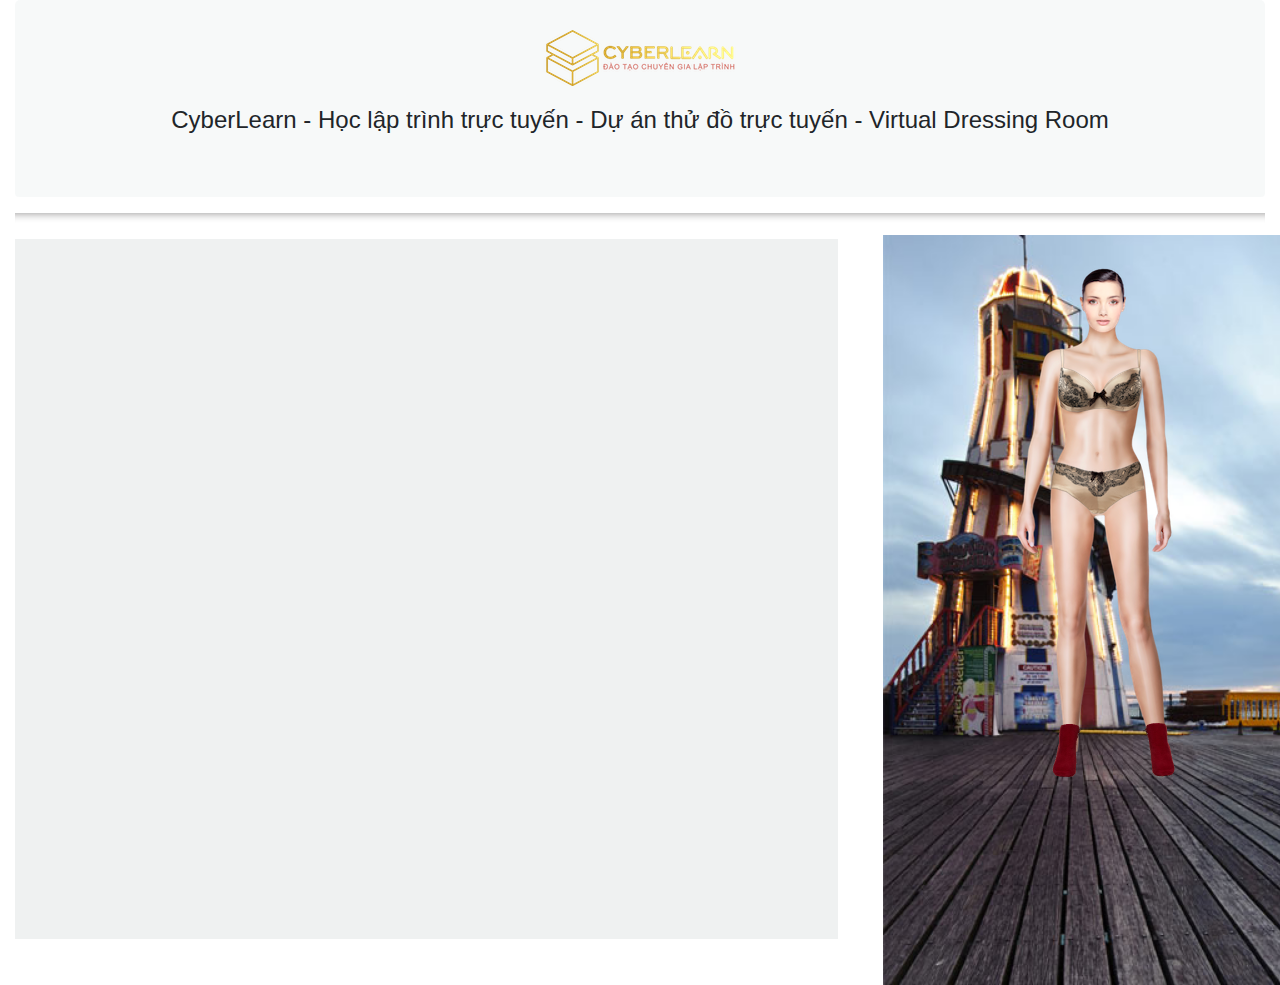
==== dressingroom/dressingroom/views/index.html @ 4f3db9ab "Tải lên đề bài và template mẫu" ====
<!DOCTYPE html>
<html lang="en">
  <head>
    <title>CyberLearn Dressing Room</title>
    <!-- Required meta tags -->
    <meta charset="utf-8" />
    <meta
      name="viewport"
      content="width=device-width, initial-scale=1, shrink-to-fit=no"
    />

    <!-- Bootstrap CSS -->
    <link
      rel="stylesheet"
      href="https://stackpath.bootstrapcdn.com/bootstrap/4.3.1/css/bootstrap.min.css"
      integrity="sha384-ggOyR0iXCbMQv3Xipma34MD+dH/1fQ784/j6cY/iJTQUOhcWr7x9JvoRxT2MZw1T"
      crossorigin="anonymous"
    />

    <link rel="stylesheet" href="./../assets/css/style.css" />
  </head>
  <body>
    <div class="container-fluid">
      <div class="row">
        <div class="col-sm-12">
          <div class="card">
            <div class="text-center">
              <img src="./../assets/images/cybersoft.png" alt="Card image" />
            </div>

            <div class="card-body">
              <h4 class="card-title text-center">
                CyberLearn - Học lập trình trực tuyến - Dự án thử đồ trực tuyến
                - Virtual Dressing Room
              </h4>
            </div>
          </div>
          <hr />
        </div>
      </div>
      <div class="row">
        <div class="col-md-8">
          <ul class="nav nav-pills"></ul>

          <div class="well">
            <!-- Tab panes -->
            <div class="tab-content"></div>
          </div>
        </div>
        <div class="col-md-4">
          <div class="contain">
            <div class="body"></div>
            <div class="model"></div>
            <div class="hairstyle"></div>
            <div class="necklace"></div>
            <div class="bikinitop"></div>
            <div class="bikinibottom"></div>
            <div class="handbag"></div>
            <div class="feet"></div>
            <div class="background"></div>
          </div>
        </div>
      </div>
    </div>
    <!-- Optional JavaScript -->
    <!-- jQuery first, then Popper.js, then Bootstrap JS -->
    <script src="https://code.jquery.com/jquery-3.3.1.min.js"></script>
    <script
      src="https://cdnjs.cloudflare.com/ajax/libs/popper.js/1.14.7/umd/popper.min.js"
      integrity="sha384-UO2eT0CpHqdSJQ6hJty5KVphtPhzWj9WO1clHTMGa3JDZwrnQq4sF86dIHNDz0W1"
      crossorigin="anonymous"
    ></script>
    <script
      src="https://stackpath.bootstrapcdn.com/bootstrap/4.3.1/js/bootstrap.min.js"
      integrity="sha384-JjSmVgyd0p3pXB1rRibZUAYoIIy6OrQ6VrjIEaFf/nJGzIxFDsf4x0xIM+B07jRM"
      crossorigin="anonymous"
    ></script>

    <script src="./../models/ListChosen.js"></script>
    <script src="./../models/ChoseItem.js"></script>
    <script src="./../utils/callData.js"></script>
    <script src="./../controllers/main.js"></script>
  </body>
</html>
---- dressingroom/dressingroom/assets/css/style.css ----
.well h4 {
  margin-top: 10px;
  margin-bottom: 10px;
  font-size: 16px;
}

.well .card {
  background-color: #eff1f1;
}

/* USER PROFILE PAGE */

/*BEGIN TAB*/
.card {
  padding: 30px;
  background-color: rgba(214, 224, 226, 0.2);
  -webkit-border-top-left-radius: 5px;
  -moz-border-top-left-radius: 5px;
  border-top-left-radius: 5px;
  -webkit-border-top-right-radius: 5px;
  -moz-border-top-right-radius: 5px;
  border-top-right-radius: 5px;
  -webkit-box-sizing: border-box;
  -moz-box-sizing: border-box;
  box-sizing: border-box;
}
.card.hovercard {
  position: relative;
  padding-top: 0;
  overflow: hidden;
  text-align: center;
  background-color: #fff;
  background-color: rgba(255, 255, 255, 1);
}

/* BEGIN MODEL */
.contain {
  width: 460px;
  height: 590px;
  margin: 0 auto;
  position: relative;
}
.body {
  width: 250px;
  height: 500px;
  background: url("./../images/allbody/bodynew.png");
  position: absolute;
  top: 12%;
  left: 22%;
}
.bikinitop {
  width: 250px;
  height: 500px;
  background: url("./../images/allbody/bikini_branew.png");
  position: absolute;
  top: 12%;
  left: 22%;
  z-index: 1;
}

.bikinibottom {
  width: 250px;
  height: 500px;
  background: url("./../images/allbody/bikini_pantsnew.png");
  position: absolute;
  top: 12%;
  left: 22%;
  z-index: 1;
}

.model {
  width: 60px;
  height: 77px;
  background: url("./../images/model/1000new.png");
  position: absolute;
  top: 5%;
  left: 45.5%;
  z-index: 1;
}

.handbag {
  width: 500px;
  height: 1000px;
  position: absolute;
  bottom: -40.5%;
  right: -3.5%;
  transform: scale(0.5);
  z-index: 4;
}

.necklace {
  width: 500px;
  height: 1000px;
  position: absolute;
  bottom: -40%;
  right: -3.5%;
  transform: scale(0.5);
  z-index: 4;
}

.hairstyle {
  width: 1000px;
  height: 1000px;
  position: absolute;
  top: -75%;
  right: -57%;
  transform: scale(0.15);
  z-index: 4;
}

.feet {
  width: 500px;
  height: 1000px;
  background: url("./../images/shoes/shoes1.png");
  position: absolute;
  bottom: -37%;
  right: -3.5%;
  transform: scale(0.5);
  z-index: 1;
}

.background {
  width: 900px;
  height: 1500px;
  background-image: url(./../images/background/background1.jpg);
  background-size: cover;
  background-repeat: no-repeat;
  position: absolute;
  bottom: -90%;
  right: -50%;
  transform: scale(0.5);
  z-index: -1;
}

/* END MODEL */

hr {
  height: 10px;
  border: 0;
  box-shadow: 0 10px 10px -10px #8c8b8b inset;
}

.nav-pills .nav-item {
  width: 140px;
  text-align: center;
}
.nav-pills .nav-item .nav-link {
  border: 1px solid #ccc;
  border-radius: 0 !important;
}
.well {
  background-color: #eff1f1;
  height: 700px;
  width: 100%;
}

.card {
  border: none;
  padding-top: 30px;
}
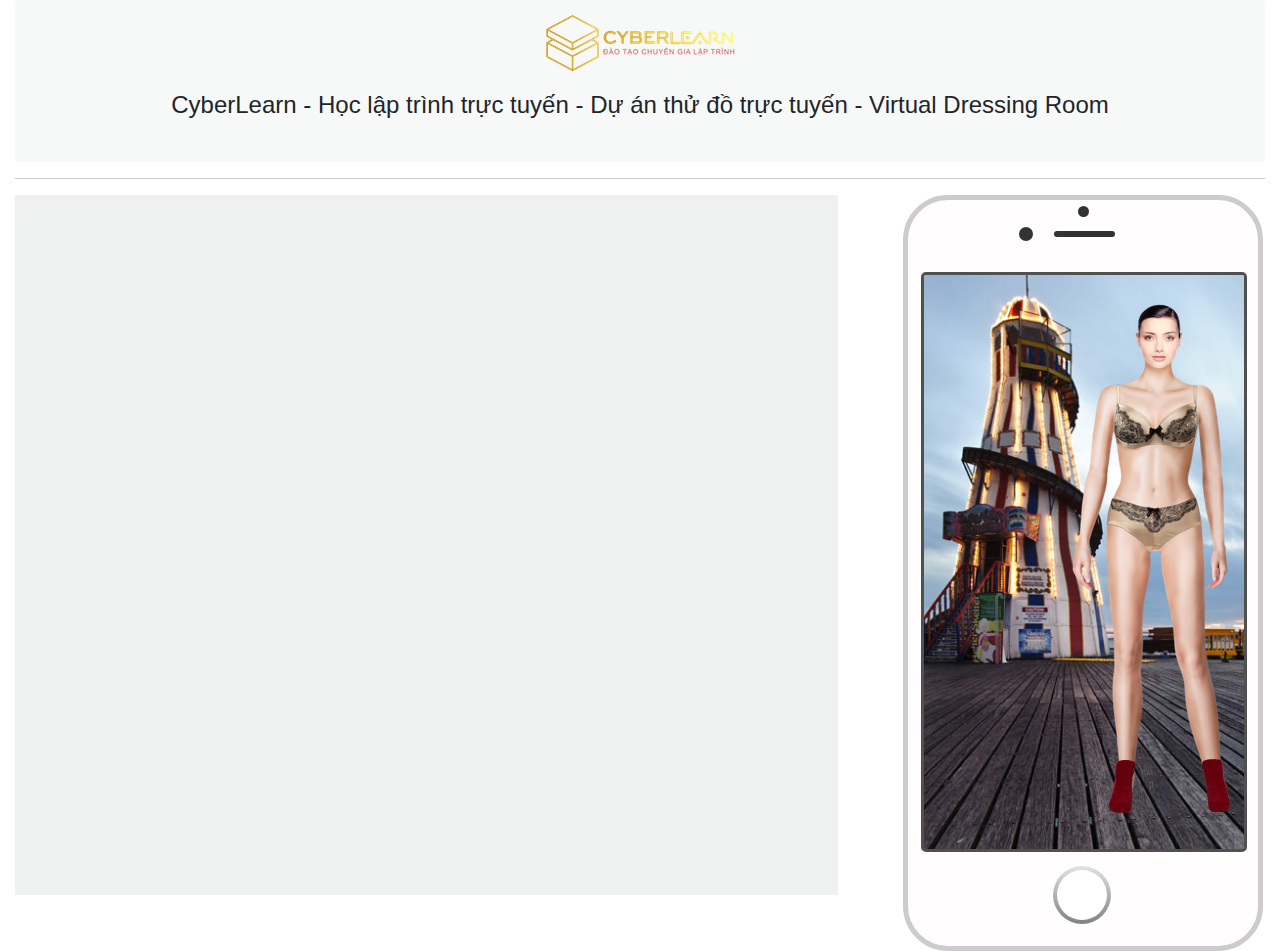
==== commit f2c6f923: "Hoàn thành xong bài tập" ====
--- a/dressingroom/dressingroom/views/index.html
+++ b/dressingroom/dressingroom/views/index.html
@@ -1,84 +1,107 @@
 <!DOCTYPE html>
 <html lang="en">
-  <head>
+
+<head>
     <title>CyberLearn Dressing Room</title>
     <!-- Required meta tags -->
     <meta charset="utf-8" />
-    <meta
-      name="viewport"
-      content="width=device-width, initial-scale=1, shrink-to-fit=no"
-    />
+    <meta name="viewport" content="width=device-width, initial-scale=1, shrink-to-fit=no" />
 
     <!-- Bootstrap CSS -->
-    <link
-      rel="stylesheet"
-      href="https://stackpath.bootstrapcdn.com/bootstrap/4.3.1/css/bootstrap.min.css"
-      integrity="sha384-ggOyR0iXCbMQv3Xipma34MD+dH/1fQ784/j6cY/iJTQUOhcWr7x9JvoRxT2MZw1T"
-      crossorigin="anonymous"
-    />
+    <link rel="stylesheet" href="https://stackpath.bootstrapcdn.com/bootstrap/4.3.1/css/bootstrap.min.css" integrity="sha384-ggOyR0iXCbMQv3Xipma34MD+dH/1fQ784/j6cY/iJTQUOhcWr7x9JvoRxT2MZw1T" crossorigin="anonymous" />
 
     <link rel="stylesheet" href="./../assets/css/style.css" />
-  </head>
-  <body>
+</head>
+
+<body>
     <div class="container-fluid">
-      <div class="row">
-        <div class="col-sm-12">
-          <div class="card">
-            <div class="text-center">
-              <img src="./../assets/images/cybersoft.png" alt="Card image" />
+        <div class="row">
+            <div class="col-sm-12">
+                <div class="card">
+                    <div class="text-center">
+                        <img src="./../assets/images/cybersoft.png" alt="Card image" />
+                    </div>
+
+                    <div class="card-body">
+                        <h4 class="card-title text-center">
+                            CyberLearn - Học lập trình trực tuyến - Dự án thử đồ trực tuyến - Virtual Dressing Room
+                        </h4>
+                    </div>
+                </div>
+                <hr />
+            </div>
+        </div>
+        <div class="row">
+            <div class="col-md-8">
+                <ul class="nav nav-pills" id="pills-tab" role="tablist"></ul>
+                <div class="well">
+                    <!-- Tab panes -->
+                    <div class="tab-content">
+                        <div class="tab-content" id="pills-tabContent">
+                            <div class="tab-panes" id="pills-home" role="tabpanel" aria-labelledby="pills-home-tab">
+                                <div id="rederTry" class="row justify-content-start m-auto"></div>
+                            </div>
+                        </div>
+                    </div>
+                </div>
+            </div>
+            <div class="col-md-4 AppScreen" style="width: 100%">
+                <div class="iphone"></div>
+                <div class="circle"></div>
+                <div class="camera"></div>
+                <div class="speaker"></div>
+                <div class="screen">
+                    <div class="tool">
+                        <button class="btn btn-danger delete" data-type="">
+          <p>Xóa</p>
+          <i class="fa fa-trash-alt"></i>
+        </button>
+                        <button class="btn btn-danger edit" data-type="">
+          <p>Thay đổi</p>
+          <i class="fa fa-redo"></i>
+        </button>
+                    </div>
+                    <div class="contain">
+                        <div class="body"></div>
+                        <div class="model"></div>
+                        <div class="hairstyle"></div>
+                        <div class="necklace"></div>
+                        <div class="bikinitop"></div>
+                        <div class="bikinibottom"></div>
+                        <div class="handbag"></div>
+                        <div class="feet"></div>
+                        <div class="background"></div>
+                    </div>
+                    <div class="toolBar">
+                        <div class="library"></div>
+                        <div class="takeShot"></div>
+                        <div class="editBtn">
+                            <p>Edit</p>
+                        </div>
+                    </div>
+                    <div class="setting">
+                        <ul class="setting__list"></ul>
+                    </div>
+                    <i class="fa fa-caret-down"></i>
+                </div>
+                <div class="home1"></div>
+                <div class="home2"></div>
+                <div class="highlight"></div>
+                <div class="line"></div>
             </div>
 
-            <div class="card-body">
-              <h4 class="card-title text-center">
-                CyberLearn - Học lập trình trực tuyến - Dự án thử đồ trực tuyến
-                - Virtual Dressing Room
-              </h4>
-            </div>
-          </div>
-          <hr />
         </div>
-      </div>
-      <div class="row">
-        <div class="col-md-8">
-          <ul class="nav nav-pills"></ul>
-
-          <div class="well">
-            <!-- Tab panes -->
-            <div class="tab-content"></div>
-          </div>
-        </div>
-        <div class="col-md-4">
-          <div class="contain">
-            <div class="body"></div>
-            <div class="model"></div>
-            <div class="hairstyle"></div>
-            <div class="necklace"></div>
-            <div class="bikinitop"></div>
-            <div class="bikinibottom"></div>
-            <div class="handbag"></div>
-            <div class="feet"></div>
-            <div class="background"></div>
-          </div>
-        </div>
-      </div>
     </div>
     <!-- Optional JavaScript -->
     <!-- jQuery first, then Popper.js, then Bootstrap JS -->
     <script src="https://code.jquery.com/jquery-3.3.1.min.js"></script>
-    <script
-      src="https://cdnjs.cloudflare.com/ajax/libs/popper.js/1.14.7/umd/popper.min.js"
-      integrity="sha384-UO2eT0CpHqdSJQ6hJty5KVphtPhzWj9WO1clHTMGa3JDZwrnQq4sF86dIHNDz0W1"
-      crossorigin="anonymous"
-    ></script>
-    <script
-      src="https://stackpath.bootstrapcdn.com/bootstrap/4.3.1/js/bootstrap.min.js"
-      integrity="sha384-JjSmVgyd0p3pXB1rRibZUAYoIIy6OrQ6VrjIEaFf/nJGzIxFDsf4x0xIM+B07jRM"
-      crossorigin="anonymous"
-    ></script>
+    <script src="https://cdnjs.cloudflare.com/ajax/libs/popper.js/1.14.7/umd/popper.min.js" integrity="sha384-UO2eT0CpHqdSJQ6hJty5KVphtPhzWj9WO1clHTMGa3JDZwrnQq4sF86dIHNDz0W1" crossorigin="anonymous"></script>
+    <script src="https://stackpath.bootstrapcdn.com/bootstrap/4.3.1/js/bootstrap.min.js" integrity="sha384-JjSmVgyd0p3pXB1rRibZUAYoIIy6OrQ6VrjIEaFf/nJGzIxFDsf4x0xIM+B07jRM" crossorigin="anonymous"></script>
 
     <script src="./../models/ListChosen.js"></script>
     <script src="./../models/ChoseItem.js"></script>
     <script src="./../utils/callData.js"></script>
-    <script src="./../controllers/main.js"></script>
-  </body>
-</html>
+    <script type="module" src="./../controllers/main.js"></script>
+</body>
+
+</html>--- a/dressingroom/dressingroom/assets/css/style.css
+++ b/dressingroom/dressingroom/assets/css/style.css
@@ -1,160 +1,538 @@
 .well h4 {
-  margin-top: 10px;
-  margin-bottom: 10px;
-  font-size: 16px;
+    margin-top: 10px;
+    margin-bottom: 10px;
+    font-size: 16px;
 }
 
 .well .card {
-  background-color: #eff1f1;
-}
+    background-color: #eff1f1;
+}
+
 
 /* USER PROFILE PAGE */
 
+
 /*BEGIN TAB*/
+
+.loadding {
+    background-color: #fff;
+    overflow: hidden;
+    width: 100%;
+    height: 100vh;
+    position: fixed;
+    z-index: 100000;
+}
+
+.loadding .spinner-grow {
+    position: absolute;
+    z-index: 100001;
+    top: 50%;
+    left: 50%;
+    width: 50px;
+    height: 50px;
+}
+
 .card {
-  padding: 30px;
-  background-color: rgba(214, 224, 226, 0.2);
-  -webkit-border-top-left-radius: 5px;
-  -moz-border-top-left-radius: 5px;
-  border-top-left-radius: 5px;
-  -webkit-border-top-right-radius: 5px;
-  -moz-border-top-right-radius: 5px;
-  border-top-right-radius: 5px;
-  -webkit-box-sizing: border-box;
-  -moz-box-sizing: border-box;
-  box-sizing: border-box;
-}
+    padding: 10px;
+    background-color: rgba(214, 224, 226, 0.2);
+    -webkit-border-top-left-radius: 5px;
+    -moz-border-top-left-radius: 5px;
+    border-top-left-radius: 5px;
+    -webkit-border-top-right-radius: 5px;
+    -moz-border-top-right-radius: 5px;
+    border-top-right-radius: 5px;
+    -webkit-box-sizing: border-box;
+    -moz-box-sizing: border-box;
+    box-sizing: border-box;
+}
+
 .card.hovercard {
-  position: relative;
-  padding-top: 0;
-  overflow: hidden;
-  text-align: center;
-  background-color: #fff;
-  background-color: rgba(255, 255, 255, 1);
-}
+    position: relative;
+    padding-top: 0;
+    overflow: hidden;
+    text-align: center;
+    background-color: #fff;
+    background-color: rgba(255, 255, 255, 1);
+}
+
 
 /* BEGIN MODEL */
+
+.AppScreen {
+    padding-left: 50px;
+    height: 756px;
+    overflow: hidden;
+}
+
 .contain {
-  width: 460px;
-  height: 590px;
-  margin: 0 auto;
-  position: relative;
-}
+    width: 460px;
+    height: 590px;
+    margin: 0 auto;
+    position: relative;
+    transition: transform .7s;
+}
+
+.topclotheses {
+    transform: translate(-14%, 10%) scale(1.5);
+}
+
+.botclotheses {
+    transform: translate(-15%, -25%) scale(1.5);
+}
+
+.shoeses {
+    transform: translate(-20%, -37%) scale(1.5);
+}
+
+.handbagses {
+    transform: translate(68px, -65px) scale(2);
+}
+
+.necklaceses {
+    transform: translate(-70px, 280px) scale(2.5);
+}
+
+.hairstylees {
+    transform: translate(-85px, 450px) scale(2.5);
+}
+
 .body {
-  width: 250px;
-  height: 500px;
-  background: url("./../images/allbody/bodynew.png");
-  position: absolute;
-  top: 12%;
-  left: 22%;
-}
+    width: 250px;
+    height: 500px;
+    background: url("./../images/allbody/bodynew.png");
+    position: absolute;
+    top: 12%;
+    left: 22%;
+}
+
 .bikinitop {
-  width: 250px;
-  height: 500px;
-  background: url("./../images/allbody/bikini_branew.png");
-  position: absolute;
-  top: 12%;
-  left: 22%;
-  z-index: 1;
+    width: 250px;
+    height: 500px;
+    background: url("./../images/allbody/bikini_branew.png");
+    position: absolute;
+    top: 12%;
+    left: 22%;
+    z-index: 2;
+}
+
+.bikinitop img {
+    width: 252px;
+    position: absolute;
+    z-index: 9999;
 }
 
 .bikinibottom {
-  width: 250px;
-  height: 500px;
-  background: url("./../images/allbody/bikini_pantsnew.png");
-  position: absolute;
-  top: 12%;
-  left: 22%;
-  z-index: 1;
+    width: 250px;
+    height: 500px;
+    background: url("./../images/allbody/bikini_pantsnew.png");
+    position: absolute;
+    top: 12%;
+    left: 22%;
+    z-index: 3;
+}
+
+.bikinibottom img {
+    width: 252px;
 }
 
 .model {
-  width: 60px;
-  height: 77px;
-  background: url("./../images/model/1000new.png");
-  position: absolute;
-  top: 5%;
-  left: 45.5%;
-  z-index: 1;
+    width: 60px;
+    height: 77px;
+    background: url("./../images/model/1000new.png");
+    position: absolute;
+    top: 5%;
+    left: 45.5%;
+    z-index: 1;
 }
 
 .handbag {
-  width: 500px;
-  height: 1000px;
-  position: absolute;
-  bottom: -40.5%;
-  right: -3.5%;
-  transform: scale(0.5);
-  z-index: 4;
+    width: 500px;
+    height: 1000px;
+    position: absolute;
+    bottom: -40.5%;
+    right: -3.5%;
+    transform: scale(0.5);
+    z-index: 4;
 }
 
 .necklace {
-  width: 500px;
-  height: 1000px;
-  position: absolute;
-  bottom: -40%;
-  right: -3.5%;
-  transform: scale(0.5);
-  z-index: 4;
+    width: 500px;
+    height: 1000px;
+    position: absolute;
+    bottom: -40%;
+    right: -3.5%;
+    transform: scale(0.5);
+    z-index: 4;
 }
 
 .hairstyle {
-  width: 1000px;
-  height: 1000px;
-  position: absolute;
-  top: -75%;
-  right: -57%;
-  transform: scale(0.15);
-  z-index: 4;
+    width: 1000px;
+    height: 1000px;
+    position: absolute;
+    top: -75%;
+    right: -57%;
+    transform: scale(0.15);
+    z-index: 4;
+    background-image: url("");
+    ;
 }
 
 .feet {
-  width: 500px;
-  height: 1000px;
-  background: url("./../images/shoes/shoes1.png");
-  position: absolute;
-  bottom: -37%;
-  right: -3.5%;
-  transform: scale(0.5);
-  z-index: 1;
+    width: 500px;
+    height: 1000px;
+    background: url("./../images/shoes/shoes1.png");
+    position: absolute;
+    bottom: -37%;
+    right: -3.5%;
+    transform: scale(0.5);
+    z-index: 1;
 }
 
 .background {
-  width: 900px;
-  height: 1500px;
-  background-image: url(./../images/background/background1.jpg);
-  background-size: cover;
-  background-repeat: no-repeat;
-  position: absolute;
-  bottom: -90%;
-  right: -50%;
-  transform: scale(0.5);
-  z-index: -1;
-}
+    width: 900px;
+    height: 1500px;
+    background-image: url(./../images/background/background1.jpg);
+    background-size: contain;
+    background-repeat: no-repeat;
+    position: absolute;
+    bottom: -90%;
+    right: -45%;
+    transform: scale(0.5);
+    z-index: -1;
+}
+
 
 /* END MODEL */
 
 hr {
-  height: 10px;
-  border: 0;
-  box-shadow: 0 10px 10px -10px #8c8b8b inset;
+    height: 1px;
+    border: 0;
+    box-shadow: 0 10px 10px -10px #8c8b8b inset;
 }
 
 .nav-pills .nav-item {
-  width: 140px;
-  text-align: center;
-}
+    width: 140px;
+    text-align: center;
+}
+
 .nav-pills .nav-item .nav-link {
-  border: 1px solid #ccc;
-  border-radius: 0 !important;
-}
+    border: 1px solid #ccc;
+    border-radius: 0 !important;
+}
+
 .well {
-  background-color: #eff1f1;
-  height: 700px;
-  width: 100%;
+    background-color: #eff1f1;
+    height: 700px;
+    width: 100%;
+    overflow-y: scroll;
 }
 
 .card {
-  border: none;
-  padding-top: 30px;
-}
+    border: none;
+    padding-top: 15px;
+}
+
+#pills-tabContent .item {
+    padding: 30px;
+}
+
+#pills-tabContent .item__img {
+    height: fit-content;
+    overflow: hidden;
+    text-align: center;
+}
+
+#pills-tabContent .item__img img {
+    width: 100%;
+    /* max-height: 100%; */
+}
+
+#pills-tabContent .item__title {
+    padding-top: 10px;
+    margin-bottom: 10px;
+    font-size: 15px;
+}
+
+#pills-tabContent button.item__btn {
+    padding: 10px 40px;
+    width: 100%;
+    font-size: 12px;
+    font-weight: 600;
+}
+
+.iphone {
+    width: 360px;
+    height: 756px;
+    background: #fffdfd;
+    border: 5px solid #c1bfc1;
+    border-radius: 45px;
+    opacity: 0.8;
+}
+
+.highlight {
+    width: 352px;
+    height: 748px;
+    border: 3px solid rgb(255, 255, 255);
+    border-radius: 45px;
+    position: relative;
+    z-index: -2;
+    top: -1473px;
+    left: 5px;
+}
+
+.circle {
+    width: 11px;
+    height: 11px;
+    background: #333;
+    border-radius: 50%;
+    position: relative;
+    top: -745px;
+    left: 175px;
+}
+
+.camera {
+    width: 14px;
+    height: 14px;
+    background: #333;
+    border-radius: 50%;
+    position: relative;
+    top: -735px;
+    left: 116px;
+}
+
+.speaker {
+    width: 61px;
+    height: 6px;
+    background: #333;
+    border-radius: 5px;
+    position: relative;
+    top: -745px;
+    left: 151px;
+}
+
+.screen {
+    width: 326px;
+    height: 580px;
+    overflow: hidden;
+    border: 3px solid rgb(80, 80, 80);
+    border-radius: 5px;
+    position: relative;
+    left: 18px;
+    top: -710px;
+    z-index: 0;
+    background: #7f8282;
+    background: -webkit-linear-gradient(#e2e3e4, #7f8282);
+    background: -o-linear-gradient(#e2e3e4, #7f8282);
+    background: -moz-linear-gradient(#e2e3e4, #7f8282);
+    background: linear-gradient(#e2e3e4, #7f8282);
+}
+
+.home1 {
+    width: 50px;
+    height: 50px;
+    background: rgb(255, 255, 255);
+    border-radius: 50%;
+    position: relative;
+    top: -692px;
+    left: 154px;
+    z-index: 2;
+}
+
+.home2 {
+    width: 58px;
+    height: 58px;
+    border-radius: 50%;
+    position: relative;
+    top: -746px;
+    left: 150px;
+    background: #7f8282;
+    background: -webkit-linear-gradient(#e2e3e4, #7f8282);
+    background: -o-linear-gradient(#e2e3e4, #7f8282);
+    background: -moz-linear-gradient(#e2e3e4, #7f8282);
+    background: linear-gradient(#e2e3e4, #7f8282);
+}
+
+.toolBar {
+    width: 100%;
+    height: 60px;
+    background-color: rgba(51, 51, 51, 0.8);
+    padding: 5px 10px 0;
+    position: absolute;
+    z-index: 10;
+    bottom: -100%;
+    left: 0;
+    display: flex;
+    justify-content: space-around;
+    vertical-align: middle;
+    opacity: 1;
+    transition: bottom .5s;
+}
+
+.toolBar.active {
+    bottom: 0;
+}
+
+.screen:hover .toolBar {
+    bottom: 0;
+}
+
+.toolBar .library {
+    width: 42px;
+    height: 42px;
+    background-image: url('../images/cybersoft.png');
+    background-position: center;
+    background-size: contain;
+    background-repeat: no-repeat;
+    border: 2px solid #000;
+    padding: 2px;
+    cursor: pointer;
+}
+
+.toolBar .takeShot {
+    width: 40px;
+    height: 40px;
+    border-radius: 50%;
+    border: 2px solid #000;
+    background-color: rgb(117, 5, 5);
+    cursor: pointer;
+}
+
+.toolBar .takeShot:focus-visible {
+    transform: scale(0.8);
+    outline: none;
+}
+
+.toolBar .editBtn {
+    width: 40px;
+    height: 40px;
+    vertical-align: middle;
+    line-height: 40px;
+    color: #fff;
+    font-size: 20px;
+    font-weight: 400;
+    cursor: pointer;
+}
+
+.setting {
+    background-color: rgba(0, 0, 0, 0.322);
+    width: 100%;
+    height: 50px;
+    position: absolute;
+    bottom: 60px;
+    left: 0;
+    z-index: 10;
+    overflow-x: scroll;
+    overflow-y: hidden;
+    display: none;
+}
+
+.setting::-webkit-scrollbar {
+    scroll-behavior: smooth;
+    height: 10px;
+    width: 100%;
+    position: relative;
+    z-index: 5;
+    opacity: 1;
+}
+
+.setting::-webkit-scrollbar:hover {
+    opacity: 1;
+}
+
+.setting::-webkit-scrollbar-track {
+    background: #f1f1f141;
+}
+
+.setting::-webkit-scrollbar-thumb {
+    background: rgb(223, 220, 220);
+}
+
+.setting__list {
+    list-style: none;
+    color: rgba(240, 236, 236, 0.603);
+    font-weight: 700;
+    display: flex;
+    justify-content: flex-start;
+    padding-left: 0;
+    flex-wrap: nowrap;
+    vertical-align: middle;
+}
+
+.setting__item {
+    padding: 0 5px;
+}
+
+.setting__item p {
+    display: block;
+    text-align: center;
+    margin-bottom: 0;
+    padding: 0 5px;
+    inline-size: 100px;
+    cursor: pointer;
+    user-select: none;
+    text-shadow: #000;
+    line-height: 40px;
+}
+
+.setting__item p:hover {
+    color: #fff;
+    transform: scale(1.3);
+}
+
+.active p {
+    color: #fff;
+    transform: scale(1.3);
+}
+
+.fa-caret-down {
+    height: 25px;
+    width: 25px;
+    font-size: 30px;
+    position: absolute;
+    bottom: 110px;
+    left: 50%;
+    z-index: 30;
+    color: rgba(247, 247, 247, 0.384);
+    transform: translateX(-50%);
+    cursor: pointer;
+    display: none;
+}
+
+.fa-caret-down:hover {
+    color: rgb(247, 247, 247);
+}
+
+.tool {
+    display: flex;
+    flex-direction: column;
+    position: absolute;
+    top: 100px;
+    left: -90px;
+    z-index: 10;
+    display: none;
+}
+
+.tool button {
+    width: 120px;
+    font-size: 15px;
+    background-color: rgba(0, 0, 0, 0.596);
+    border: none;
+    margin-bottom: 2px;
+    cursor: pointer;
+    display: flex;
+    flex-direction: row;
+    justify-content: flex-end;
+    align-items: baseline;
+    padding: 5px 10px;
+    transition: width 0.7s;
+}
+
+.tool p {
+    padding-right: 10px;
+    padding-bottom: 0;
+    margin-bottom: 0;
+}
+
+.tool button:hover {
+    width: 190px;
+}